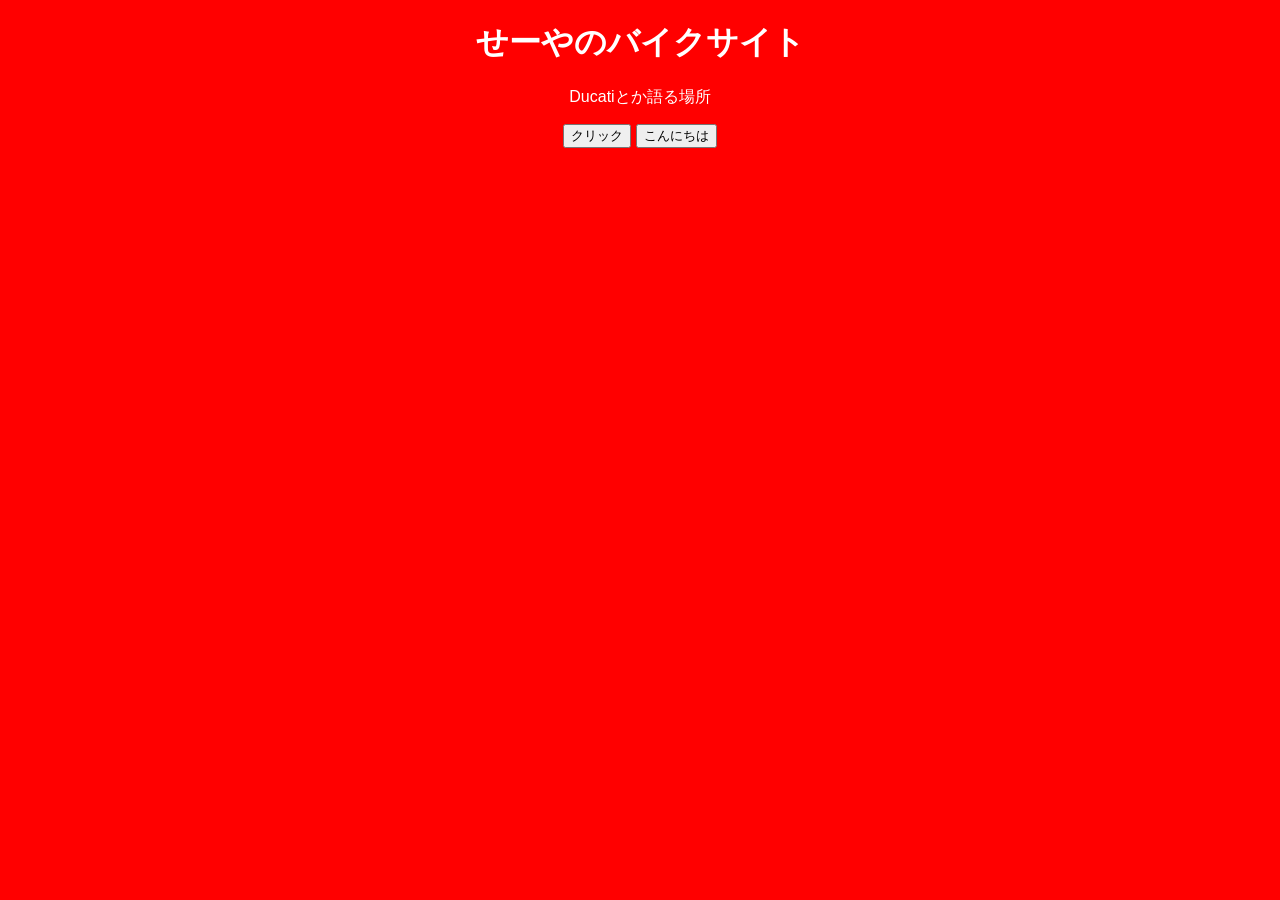
==== index.html @ ad519c40 "Add files via upload 始まり" ====
<!DOCTYPE html>
<html lang="ja">
<head>
  <meta charset="UTF-8">
  <title>せーやのバイクサイト</title>
  <link rel="stylesheet" href="style.css">
</head>
<body>

  <h1>せーやのバイクサイト</h1>
  <p>Ducatiとか語る場所</p>

  <button onclick="alert('ようこそ！')">クリック</button>
  <button onclick="こんにちは">こんにちは</button>

  <script src="script.js"></script>
</body>
</html>
---- style.css ----
body {
  background-color: red;
  color: white;
  font-family: sans-serif;
  text-align: center;
}
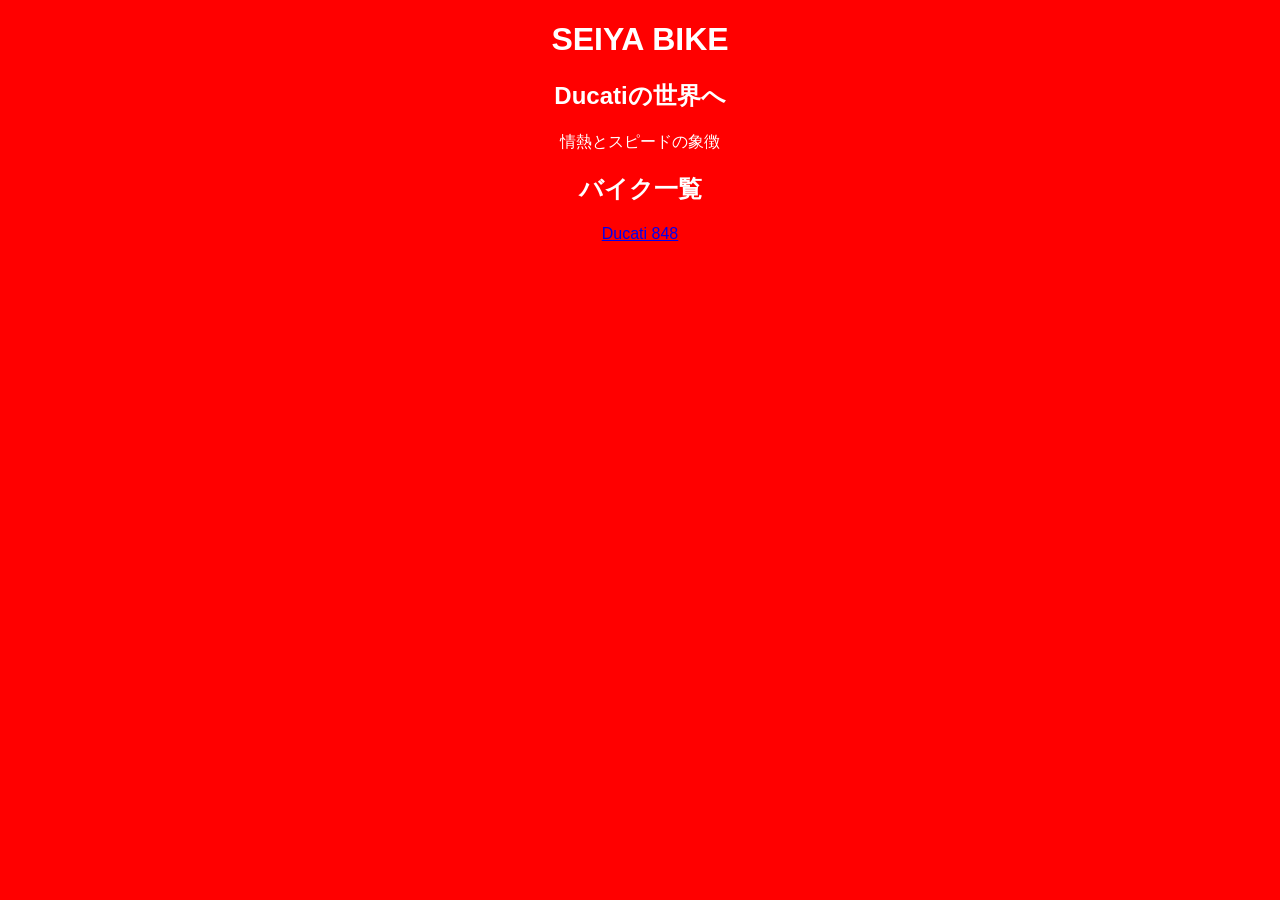
==== commit d6e633b2: "Update index.html" ====
--- a/index.html
+++ b/index.html
@@ -7,12 +7,19 @@
 </head>
 <body>
 
-  <h1>せーやのバイクサイト</h1>
-  <p>Ducatiとか語る場所</p>
+  <header>
+    <h1>SEIYA BIKE</h1>
+  </header>
 
-  <button onclick="alert('ようこそ！')">クリック</button>
-  <button onclick="こんにちは">こんにちは</button>
+  <section class="hero">
+    <h2>Ducatiの世界へ</h2>
+    <p>情熱とスピードの象徴</p>
+  </section>
 
-  <script src="script.js"></script>
+  <section>
+    <h2>バイク一覧</h2>
+    <a href="848.html">Ducati 848</a>
+  </section>
+
 </body>
-</html>+</html>
